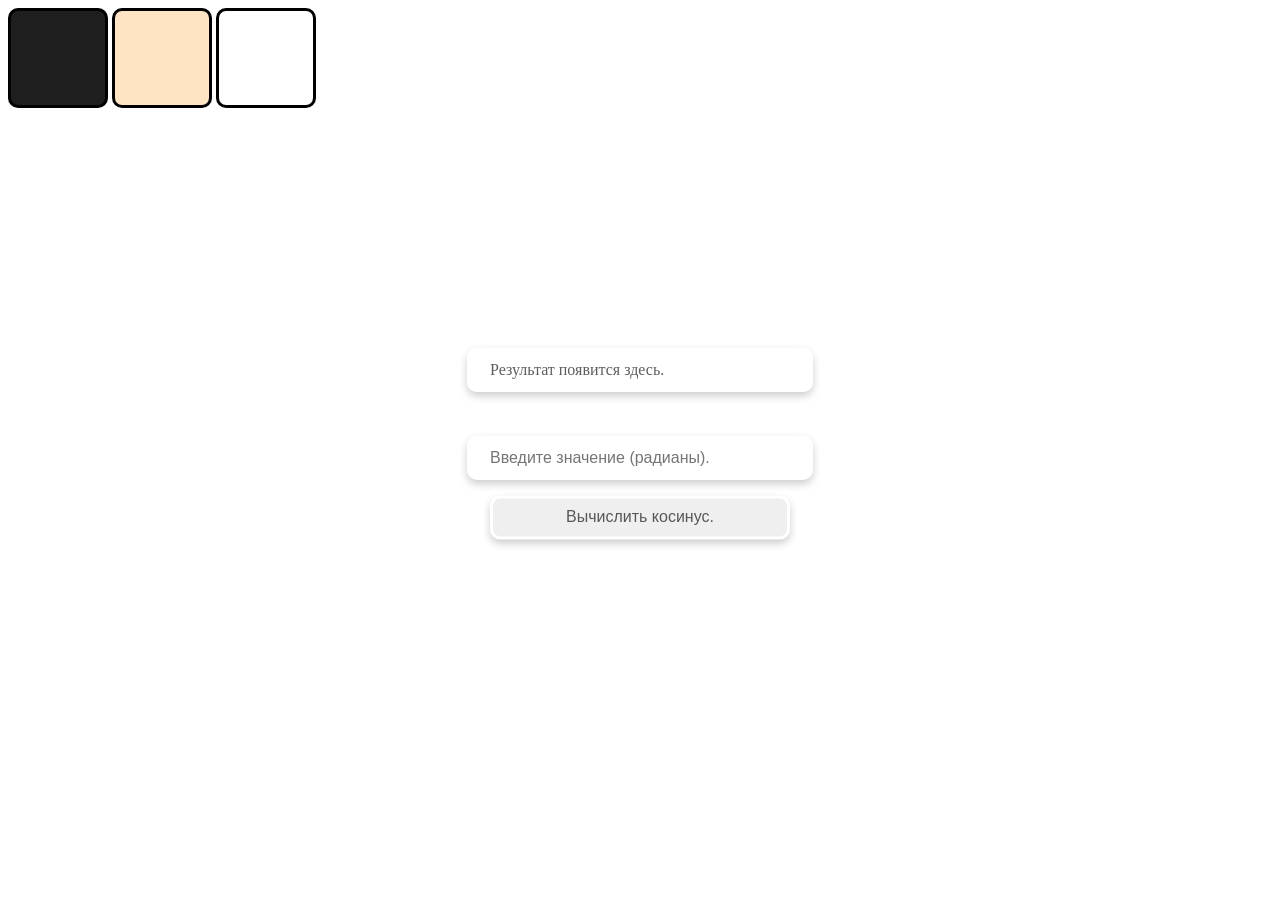
==== index.HTML @ 95ef9e6e "lab1 1st version of Lab1" ====
﻿<!DOCTYPE html>
<html lang="en">
<head>
    <meta charset="UTF-8">
    <meta name="viewport" content="width=device-width, initial-scale=1.0">
    <title>WEBTEST</title>
    <link rel="stylesheet" href="style.css">
    <style>

    </style>
</head>

<body>
    <form action="" method="get" class="form-example">
   
        <div class ="form-example">
            <input type="text" placeholder="Введите значение (радианы)." id="ValueOfCos" required>

        </div>
        <button type="button" class = 'solution-button' onclick = "cosinus()">Вычислить косинус.</button>
        <output class = 'output-window' id = "result" >


            Результат появится здесь.
        </output>

    </form>



    
    <button class = 'square-button gray-button' onclick="changeColor('#1e1e1e')"></button>
    <button class = 'square-button bisque-button' onclick="changeColor('bisque')"></button>
    <button class = 'square-button white-button' onclick="changeColor('white')"></button>

    

    <SCRIPT LANGUAGE = "JavaScript">
        function changeColor(color) {
            document.body.style.backgroundColor = color;
        }

        function cosinus(){
            var ValueOfCos = document.getElementById('ValueOfCos').value;
            var ValueOfCos1 = parseFloat(ValueOfCos);
            var newValueOfCos = Math.cos(ValueOfCos1);
            document.getElementById("result").innerText = newValueOfCos;
           
           
        }

    
    </SCRIPT>

</body>
</html>
---- style.css ----
﻿


.square-button {
    position: left op;
    width: 100px;
    height: 100px;
    color: '#1e1e1e';
    border: 3px solid black;
    border-radius: 10px;
    font-size: 0px;
    font-weight: bold;
    text-align: center;
    line-height: 100px;
    cursor: pointer;

}

.bisque-button{
    
    background-color: bisque;
}
.bisque-button:hover{

    background-color: antiquewhite;

}

.white-button{

    background-color: white;

}

.white-button:hover{

    background-color: rgba(245, 245, 245, 0.623);

}

.gray-button{
    
    background-color: #1e1e1e;
}
.gray-button:hover{
    background-color: #3a3a3a;
}
body {
transition: background-color 3s ease;
}

body {

    position: relative; 
    height: 100vh;
}

input {

    position: absolute;
    top: 50%;
    left: 50%;
    transform: translate(-50%, -50%) ;
    padding: 10px 20px;
    font-size: 16px;
    width: 300px;
    border: 3px solid white;
    border-radius: 10px;
    box-shadow: 0 4px 8px rgba(0, 0, 0, 0.2);
    outline: none;
    transition: 0.3s;
}

input:hover {

    border-color: rgba(245, 245, 245, 0.596);
    box-shadow: 0 6px 12px rgba(0, 0, 0, 0.3);
}

input:focus{

border: #1e1e1e;

}

.solution-button{


    position: absolute;
    top: 50%;
    left: 50%;
    transform: translate(-50%, 85%) ;
    padding: 10px 20px;
    font-size: 16px;
    width: 300px;
    border: 3px solid white;
    border-radius: 10px;
    box-shadow: 0 4px 8px rgba(0, 0, 0, 0.2);
    outline: none;
    transition: 0.3s;
    color:rgba(0, 0, 0, 0.637)
    
}

.solution-button:hover{

    border-color: rgba(245, 245, 245, 0.596);
    box-shadow: 0 6px 12px rgba(0, 0, 0, 0.3);

}


.output-window{


    position: absolute;
    top: 50%;
    left: 50%;
    transform: translate(-50%, -250%) ;
    padding: 10px 20px;
    font-size: 16px;
    width: 300px;
    border: 3px solid white;
    border-radius: 10px;
    box-shadow: 0 4px 8px rgba(0, 0, 0, 0.2);
    outline: none;
    transition: 0.3s;
    color:rgba(0, 0, 0, 0.637)

}
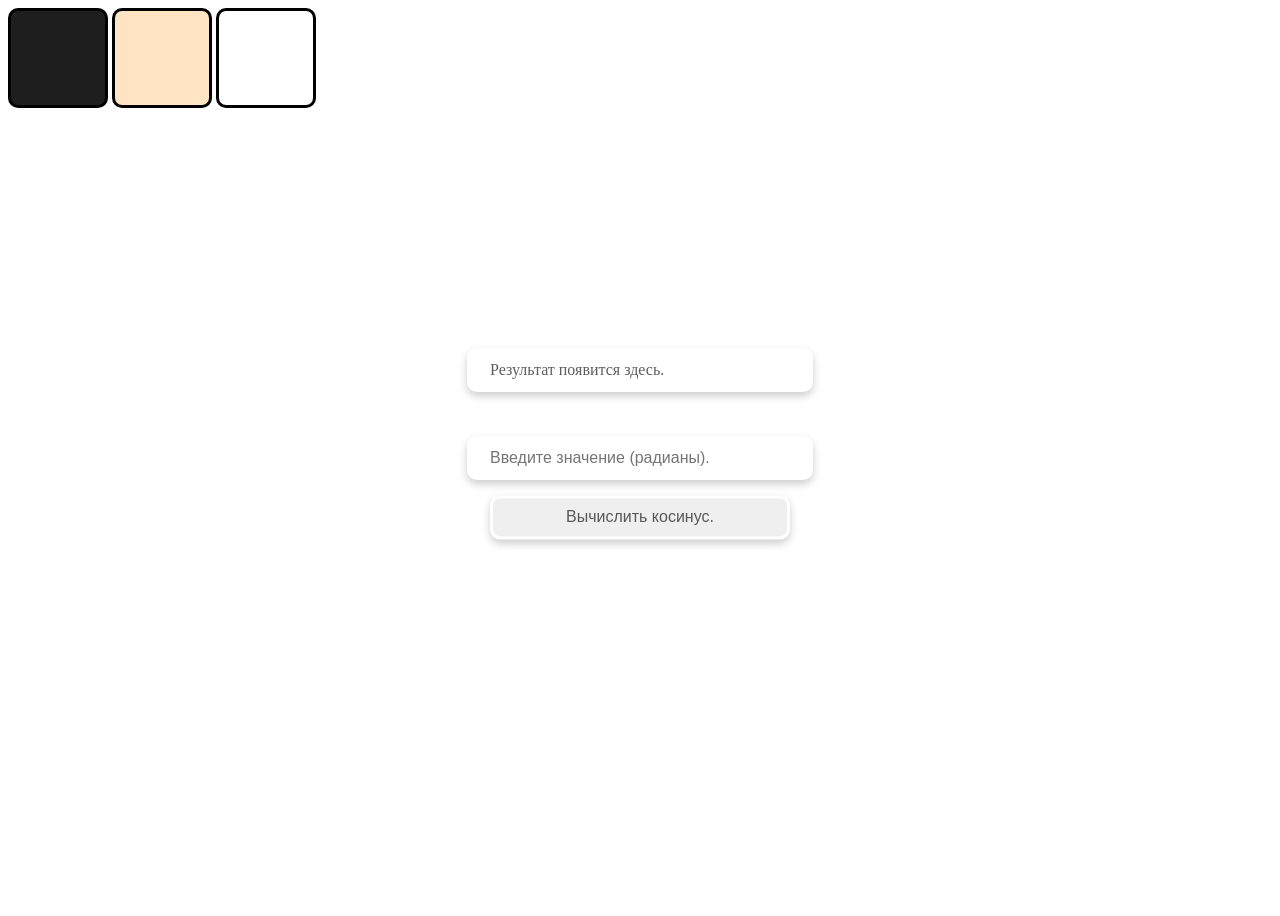
==== commit 10d2eb10: "SecondCommit Сделана небольшая валидацию входных параметров. Убраны лишние пробелы в коде. Вынесены " ====
--- a/index.HTML
+++ b/index.HTML
@@ -5,52 +5,20 @@
     <meta name="viewport" content="width=device-width, initial-scale=1.0">
     <title>WEBTEST</title>
     <link rel="stylesheet" href="style.css">
-    <style>
-
-    </style>
+    <script src="script.js" defer></script>
 </head>
-
 <body>
     <form action="" method="get" class="form-example">
-   
-        <div class ="form-example">
+        <div class="form-example">
             <input type="text" placeholder="Введите значение (радианы)." id="ValueOfCos" required>
-
         </div>
-        <button type="button" class = 'solution-button' onclick = "cosinus()">Вычислить косинус.</button>
-        <output class = 'output-window' id = "result" >
-
-
+        <button type="button" class="solution-button" onclick="cosinus()">Вычислить косинус.</button>
+        <output class="output-window" id="result">
             Результат появится здесь.
         </output>
-
     </form>
-
-
-
-    
-    <button class = 'square-button gray-button' onclick="changeColor('#1e1e1e')"></button>
-    <button class = 'square-button bisque-button' onclick="changeColor('bisque')"></button>
-    <button class = 'square-button white-button' onclick="changeColor('white')"></button>
-
-    
-
-    <SCRIPT LANGUAGE = "JavaScript">
-        function changeColor(color) {
-            document.body.style.backgroundColor = color;
-        }
-
-        function cosinus(){
-            var ValueOfCos = document.getElementById('ValueOfCos').value;
-            var ValueOfCos1 = parseFloat(ValueOfCos);
-            var newValueOfCos = Math.cos(ValueOfCos1);
-            document.getElementById("result").innerText = newValueOfCos;
-           
-           
-        }
-
-    
-    </SCRIPT>
-
+    <button class="square-button gray-button" onclick="changeColor('#1e1e1e')"></button>
+    <button class="square-button bisque-button" onclick="changeColor('bisque')"></button>
+    <button class="square-button white-button" onclick="changeColor('white')"></button>
 </body>
-</html>+</html>
--- a/style.css
+++ b/style.css
@@ -125,6 +125,7 @@
     box-shadow: 0 4px 8px rgba(0, 0, 0, 0.2);
     outline: none;
     transition: 0.3s;
-    color:rgba(0, 0, 0, 0.637)
+    color:rgba(0, 0, 0, 0.637);
+    background-color: white;
 
 }
